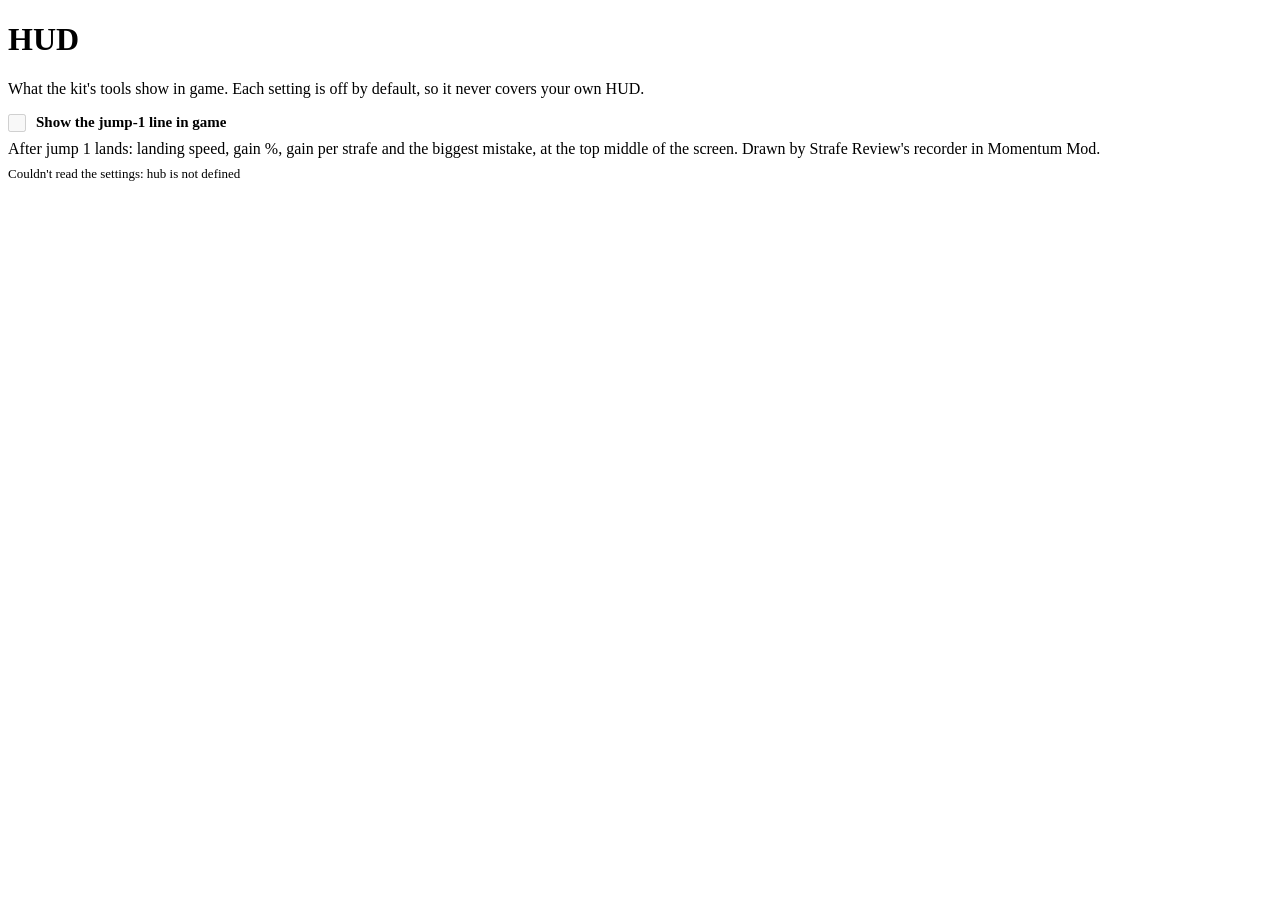
==== hud/hub/index.html @ cb988b1f "feat(hud): add the HUD section and move the jump-1 setting into hud/ hud/settings.py owns the in-gam" ====
<!DOCTYPE html>
<html lang="en">
<head>
<meta charset="utf-8">
<title>HUD</title>
<link rel="stylesheet" href="/web/hub.css">
<link rel="stylesheet" href="hud.css">
<script src="/web/hub.js"></script>
</head>
<body>
<nav id="hub-side"></nav>
<main id="hub-main">
	<h1>HUD</h1>
	<p class="muted">What the kit's tools show in game. Each setting is off by default, so it never covers your own HUD.</p>
	<div class="card hud-item">
		<label class="hud-toggle"><input id="hud-line" type="checkbox" disabled> Show the jump-1 line in game</label>
		<div class="muted">After jump 1 lands: landing speed, gain %, gain per strafe and the biggest mistake,
		at the top middle of the screen. Drawn by Strafe Review's recorder in Momentum Mod.</div>
		<div id="hud-line-note" class="hud-note"></div>
	</div>
</main>
<script src="hud-page.js"></script>
</body>
</html>
---- hud/hub/hud.css ----
.hud-item { display: flex; flex-direction: column; gap: 8px; }
.hud-toggle { display: flex; align-items: center; gap: 10px; font-weight: 600; font-size: 15px; cursor: pointer; }
.hud-toggle input { width: 18px; height: 18px; margin: 0; accent-color: var(--accent); cursor: pointer; }
.hud-note:empty { display: none; }
.hud-note { font-size: 13px; }
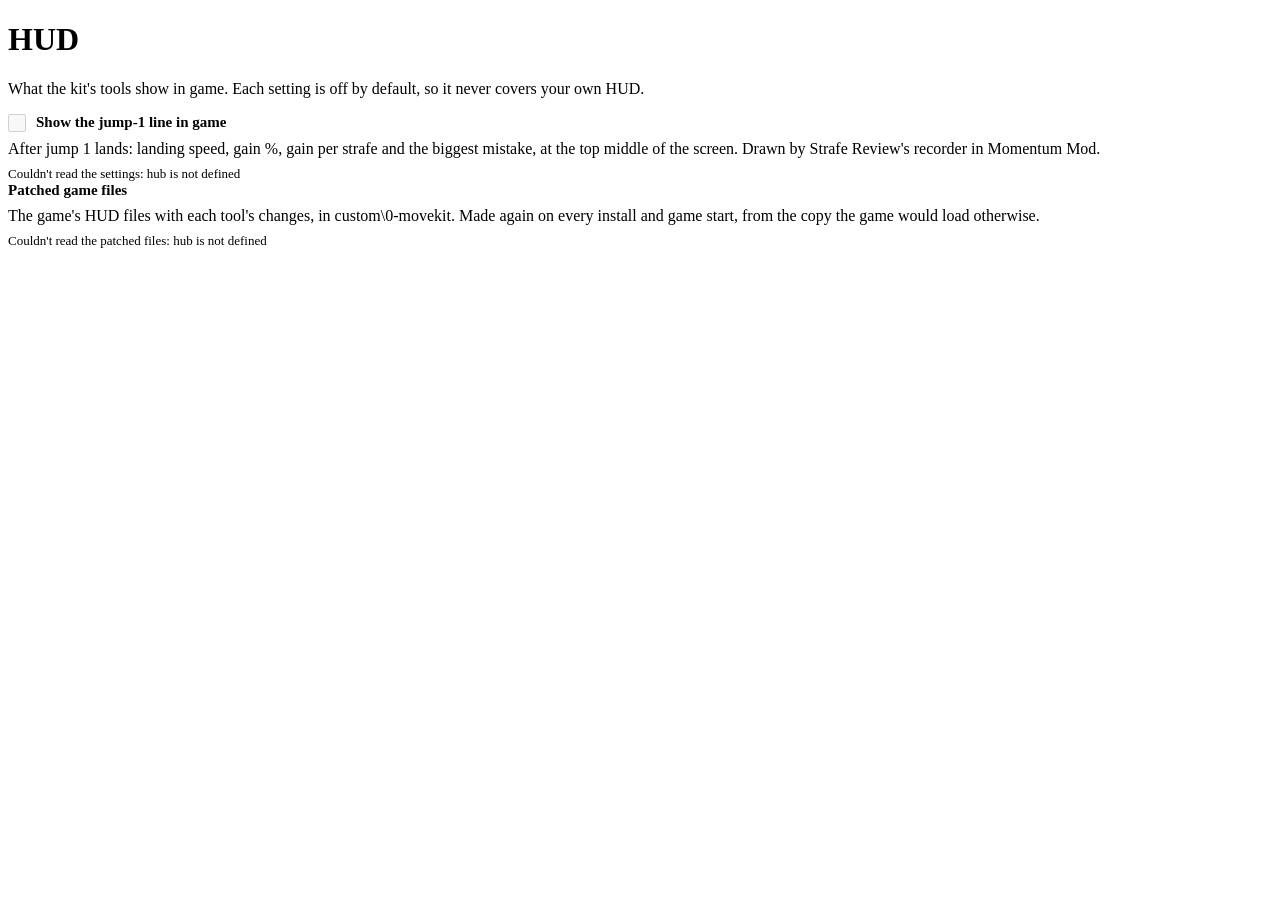
==== commit 86117daa: "feat(hud): card listing the Panorama kit's patched files (4.2) The HUD section's new panorama_status" ====
--- a/hud/hub/index.html
+++ b/hud/hub/index.html
@@ -18,6 +18,13 @@
 		at the top middle of the screen. Drawn by Strafe Review's recorder in Momentum Mod.</div>
 		<div id="hud-line-note" class="hud-note"></div>
 	</div>
+	<div class="card hud-item">
+		<div class="hud-title">Patched game files</div>
+		<div class="muted">The game's HUD files with each tool's changes, in custom\0-movekit. Made again on every
+		install and game start, from the copy the game would load otherwise.</div>
+		<ul id="hud-patches" class="hud-patches"></ul>
+		<div id="hud-patches-note" class="hud-note"></div>
+	</div>
 </main>
 <script src="hud-page.js"></script>
 </body>
--- a/hud/hub/hud.css
+++ b/hud/hub/hud.css
@@ -3,3 +3,12 @@
 .hud-toggle input { width: 18px; height: 18px; margin: 0; accent-color: var(--accent); cursor: pointer; }
 .hud-note:empty { display: none; }
 .hud-note { font-size: 13px; }
+.hud-title { font-weight: 600; font-size: 15px; }
+.hud-patches { list-style: none; margin: 0; padding: 0; display: flex; flex-direction: column; gap: 6px; }
+.hud-patches:empty { display: none; }
+.hud-patches li { display: flex; flex-wrap: wrap; align-items: baseline; gap: 4px 10px; }
+.hud-patches li .muted { flex-basis: 100%; font-size: 13px; }
+.hud-state { font-size: 13px; }
+.hud-state.applied, .hud-state.present { color: var(--good); }
+.hud-state.skipped { color: var(--warn); }
+.hud-note { white-space: pre-line; }
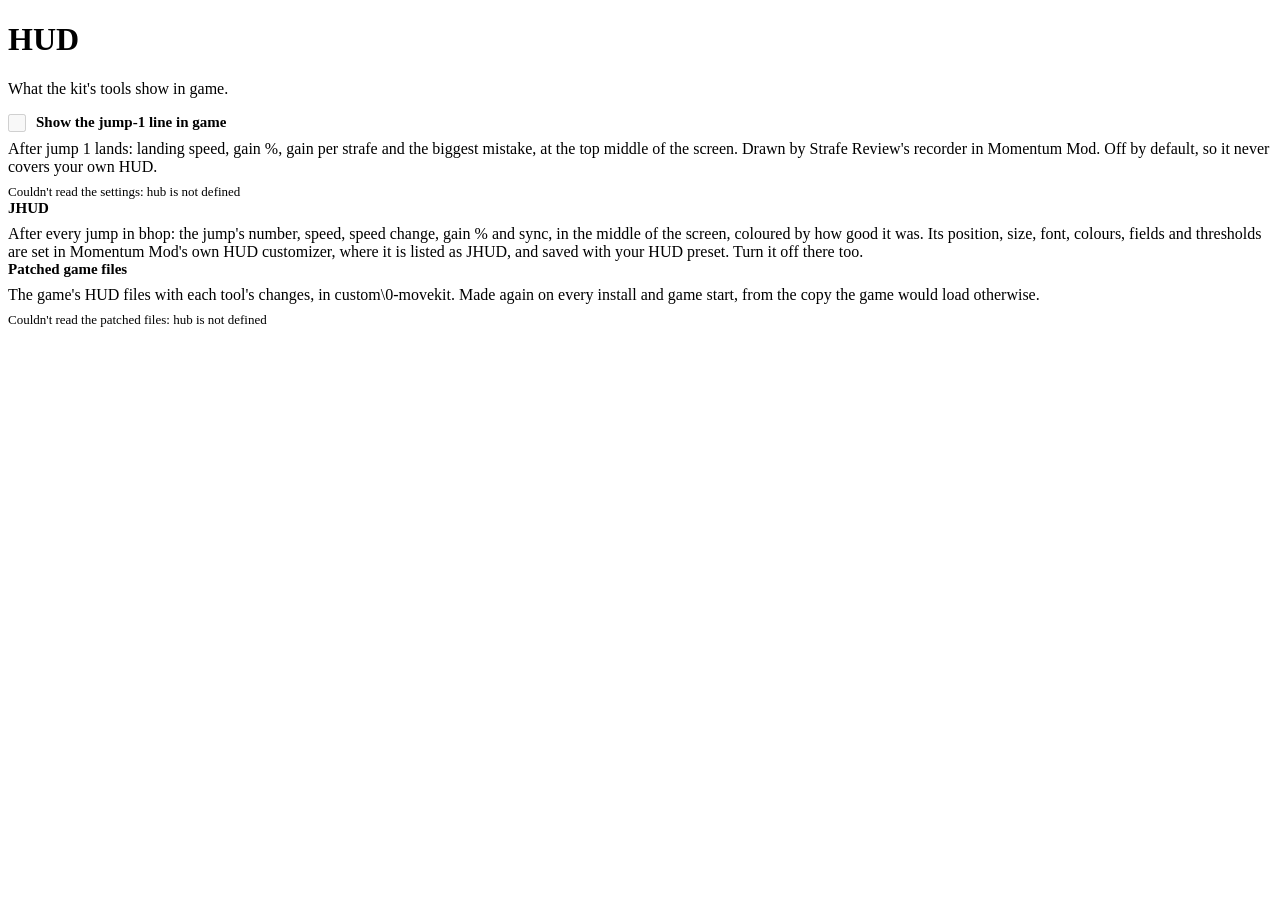
==== commit 4b322a50: "feat(kit): patch HUD customizer layouts in cfg/hud, JHUD card in the HUD section Co-Authored-By: Cla" ====
--- a/hud/hub/index.html
+++ b/hud/hub/index.html
@@ -11,12 +11,20 @@
 <nav id="hub-side"></nav>
 <main id="hub-main">
 	<h1>HUD</h1>
-	<p class="muted">What the kit's tools show in game. Each setting is off by default, so it never covers your own HUD.</p>
-	<div class="card hud-item">
+	<p class="muted">What the kit's tools show in game.</p>
+	<div id="hud-line-card" class="card hud-item">
 		<label class="hud-toggle"><input id="hud-line" type="checkbox" disabled> Show the jump-1 line in game</label>
 		<div class="muted">After jump 1 lands: landing speed, gain %, gain per strafe and the biggest mistake,
-		at the top middle of the screen. Drawn by Strafe Review's recorder in Momentum Mod.</div>
+		at the top middle of the screen. Drawn by Strafe Review's recorder in Momentum Mod. Off by default,
+		so it never covers your own HUD.</div>
 		<div id="hud-line-note" class="hud-note"></div>
+	</div>
+	<div id="hud-jhud-card" class="card hud-item" hidden>
+		<div class="hud-title">JHUD</div>
+		<div class="muted">After every jump in bhop: the jump's number, speed, speed change, gain % and sync,
+		in the middle of the screen, coloured by how good it was. Its position, size, font, colours, fields and
+		thresholds are set in Momentum Mod's own HUD customizer, where it is listed as JHUD, and saved with
+		your HUD preset. Turn it off there too.</div>
 	</div>
 	<div class="card hud-item">
 		<div class="hud-title">Patched game files</div>
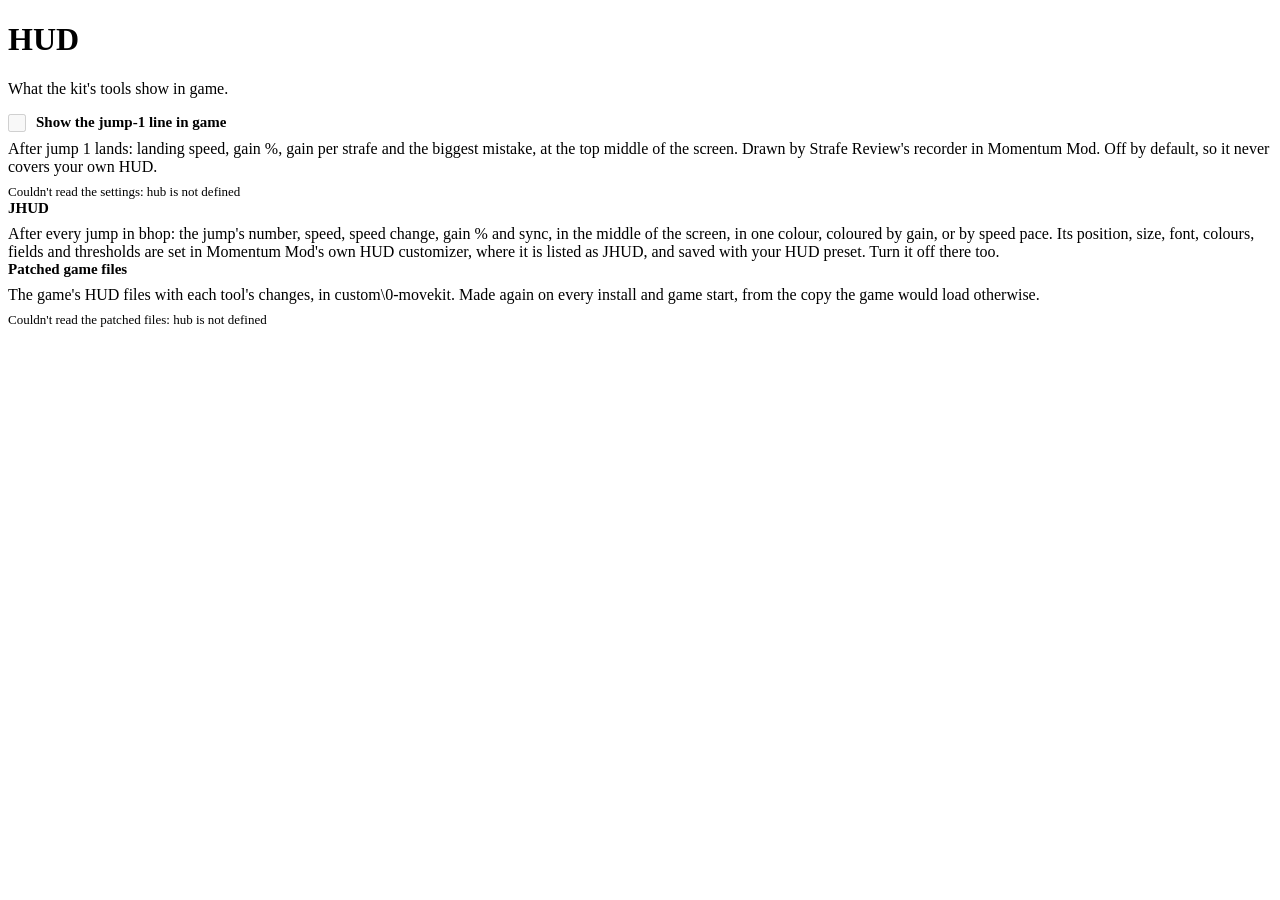
==== commit 9305e9e9: "feat(jhud): colour by gain or speed pace, off by default A "Colour by" dropdown in the HUD customize" ====
--- a/hud/hub/index.html
+++ b/hud/hub/index.html
@@ -22,7 +22,7 @@
 	<div id="hud-jhud-card" class="card hud-item" hidden>
 		<div class="hud-title">JHUD</div>
 		<div class="muted">After every jump in bhop: the jump's number, speed, speed change, gain % and sync,
-		in the middle of the screen, coloured by how good it was. Its position, size, font, colours, fields and
+		in the middle of the screen, in one colour, coloured by gain, or by speed pace. Its position, size, font, colours, fields and
 		thresholds are set in Momentum Mod's own HUD customizer, where it is listed as JHUD, and saved with
 		your HUD preset. Turn it off there too.</div>
 	</div>
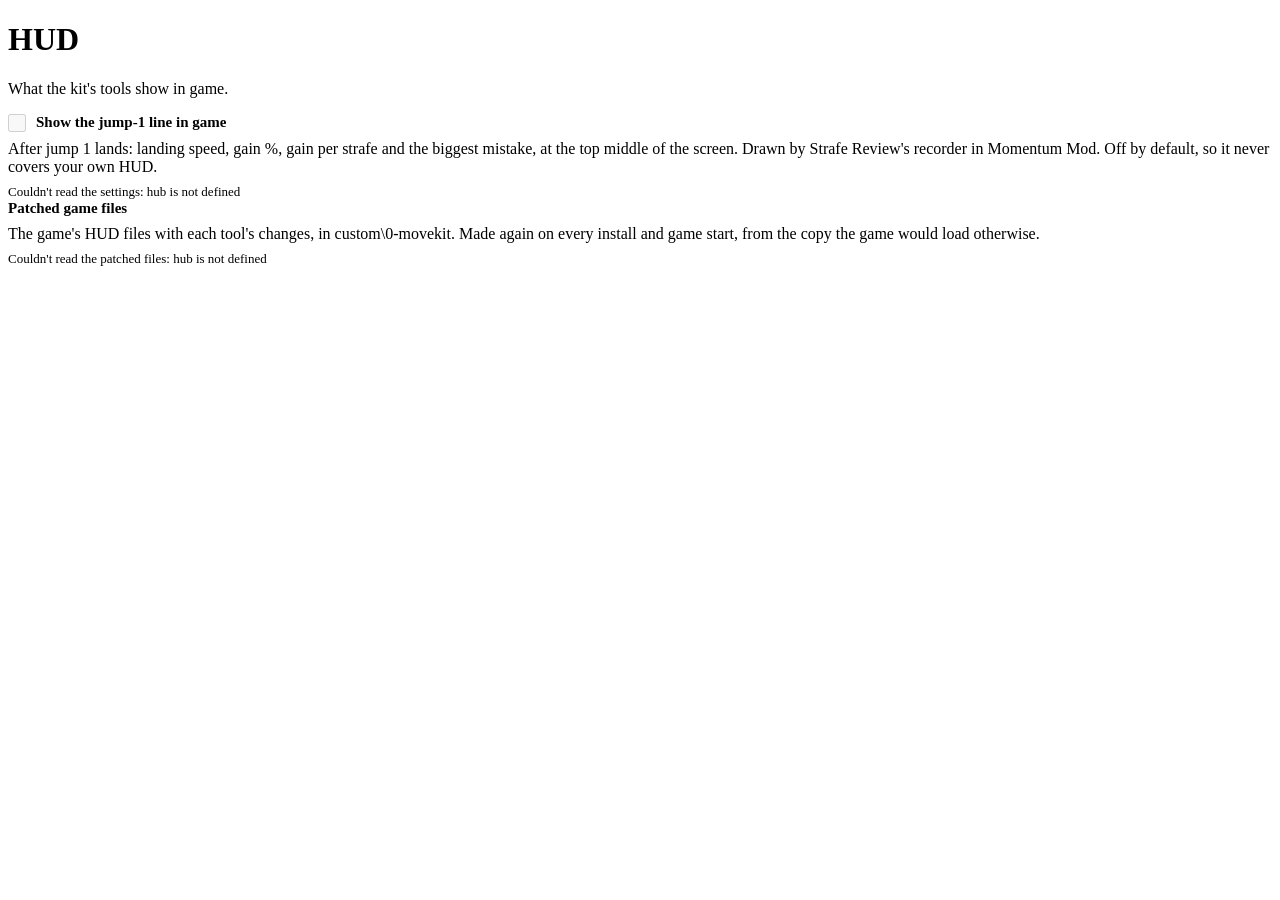
==== commit 0505b7d8: "feat(hud): HUD cards from module.json hud_card, core 1.4.0 A module set up in Momentum's HUD customi" ====
--- a/hud/hub/index.html
+++ b/hud/hub/index.html
@@ -19,13 +19,7 @@
 		so it never covers your own HUD.</div>
 		<div id="hud-line-note" class="hud-note"></div>
 	</div>
-	<div id="hud-jhud-card" class="card hud-item" hidden>
-		<div class="hud-title">JHUD</div>
-		<div class="muted">After every jump in bhop: the jump's number, speed, speed change, gain % and sync,
-		in the middle of the screen, in one colour, coloured by gain, or by speed pace. Its position, size, font, colours, fields and
-		thresholds are set in Momentum Mod's own HUD customizer, where it is listed as JHUD, and saved with
-		your HUD preset. Turn it off there too.</div>
-	</div>
+	<div id="hud-cards"></div>
 	<div class="card hud-item">
 		<div class="hud-title">Patched game files</div>
 		<div class="muted">The game's HUD files with each tool's changes, in custom\0-movekit. Made again on every
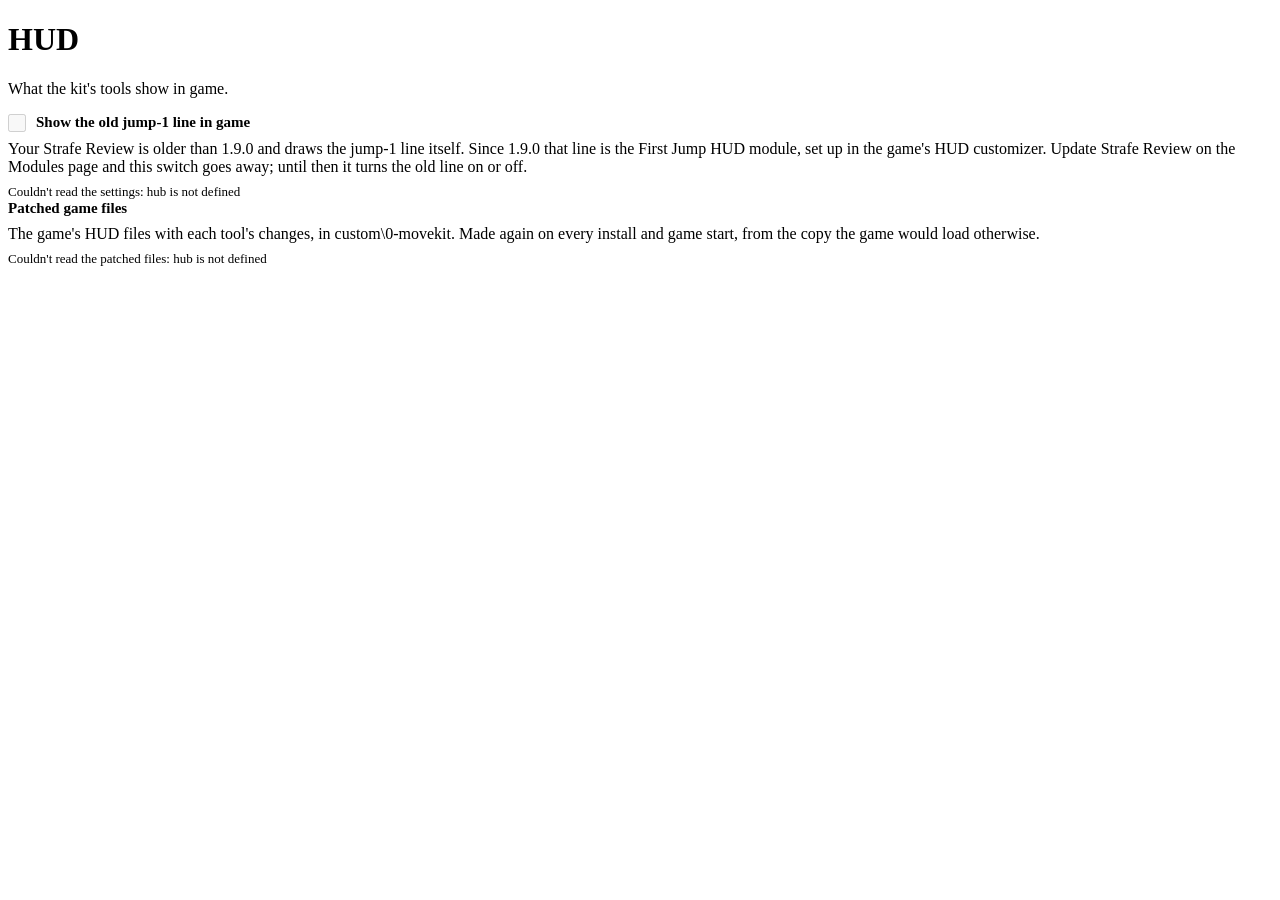
==== commit c8aad103: "feat(hud): jump-1 toggle only for a Strafe Review before 1.9.0; core 1.6.0 Co-Authored-By: Claude Op" ====
--- a/hud/hub/index.html
+++ b/hud/hub/index.html
@@ -12,11 +12,11 @@
 <main id="hub-main">
 	<h1>HUD</h1>
 	<p class="muted">What the kit's tools show in game.</p>
-	<div id="hud-line-card" class="card hud-item">
-		<label class="hud-toggle"><input id="hud-line" type="checkbox" disabled> Show the jump-1 line in game</label>
-		<div class="muted">After jump 1 lands: landing speed, gain %, gain per strafe and the biggest mistake,
-		at the top middle of the screen. Drawn by Strafe Review's recorder in Momentum Mod. Off by default,
-		so it never covers your own HUD.</div>
+	<div id="hud-line-card" class="card hud-item" hidden>
+		<label class="hud-toggle"><input id="hud-line" type="checkbox" disabled> Show the old jump-1 line in game</label>
+		<div class="muted">Your Strafe Review is older than 1.9.0 and draws the jump-1 line itself. Since 1.9.0
+		that line is the First Jump HUD module, set up in the game's HUD customizer. Update Strafe Review on
+		the Modules page and this switch goes away; until then it turns the old line on or off.</div>
 		<div id="hud-line-note" class="hud-note"></div>
 	</div>
 	<div id="hud-cards"></div>
